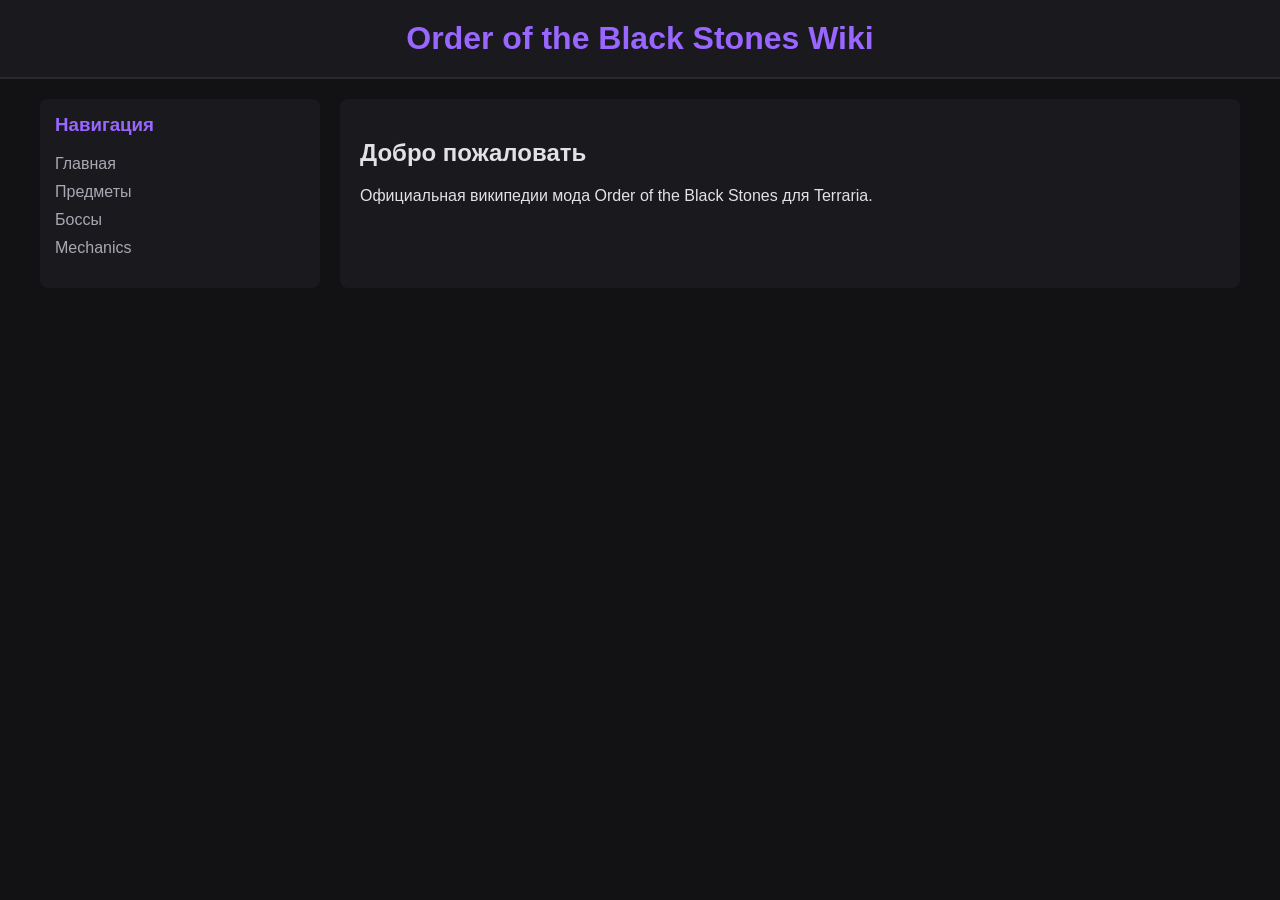
==== index.html @ 0119aa4c "Index and Style" ====
<!DOCTYPE html>
<html lang="ru">
<head>
    <meta charset="UTF-8">
    <meta name="viewport" content="width=device-width, initial-scale=1.0">
    <title>Order of the Black Stones — Wiki</title>
    <link rel="stylesheet" href="style.css">
</head>
<body>

    <header>
        <h1>Order of the Black Stones Wiki</h1>
    </header>

    <div class="container">
        <aside class="sidebar">
            <h3>Навигация</h3>
            <ul>
                <li><a href="#">Главная</a></li>
                <li><a href="#">Предметы</a></li>
                <li><a href="#">Боссы</a></li>
                <li><a href="#">Mechanics</a></li>
            </ul>
        </aside>

        <main class="content">
            <h2>Добро пожаловать</h2>
            <p>Официальная википедии мода Order of the Black Stones для Terraria.</p>
        </main>
    </div>

</body>
</html>
---- style.css ----
body {
    margin: 0;
    padding: 0;
    font-family: 'Segoe UI', Tahoma, Geneva, Verdana, sans-serif;
    background-color: #121214;
    color: #e1e1e6;
}

header {
    background-color: #1a1a1e;
    padding: 20px;
    text-align: center;
    border-bottom: 2px solid #29292e;
}

header h1 {
    margin: 0;
    color: #9966ff;
}

.container {
    display: flex;
    max-width: 1200px;
    margin: 20px auto;
    padding: 0 15px;
}

.sidebar {
    width: 250px;
    background-color: #1a1a1e;
    padding: 15px;
    border-radius: 8px;
    margin-right: 20px;
}

.sidebar h3 {
    margin-top: 0;
    color: #9966ff;
}

.sidebar ul {
    list-style: none;
    padding: 0;
}

.sidebar li {
    margin-bottom: 10px;
}

.sidebar a {
    color: #a8a8b3;
    text-decoration: none;
}

.sidebar a:hover {
    color: #ffffff;
}

.content {
    flex: 1;
    background-color: #1a1a1e;
    padding: 20px;
    border-radius: 8px;
}
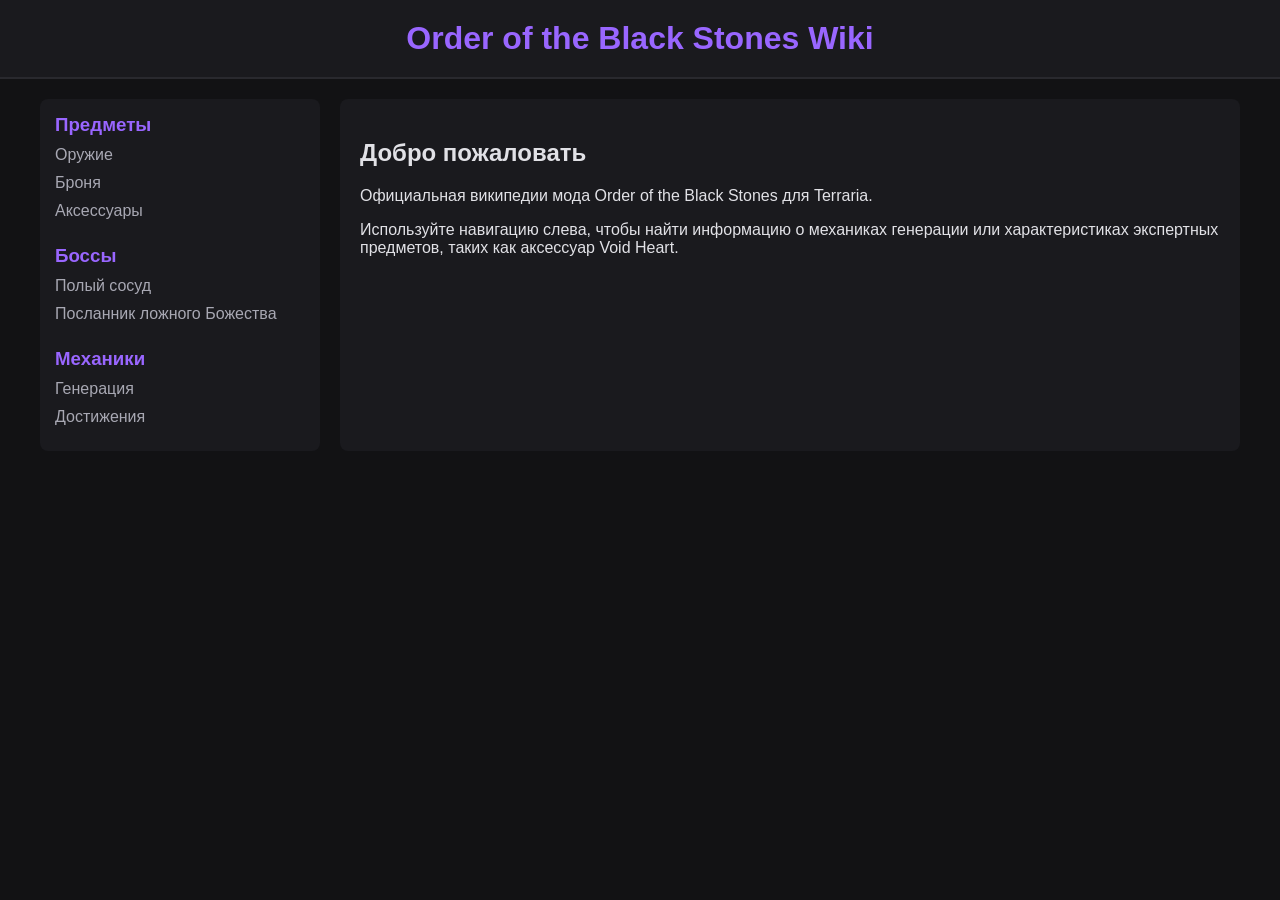
==== commit ba3610b2: "Update navigation" ====
--- a/index.html
+++ b/index.html
@@ -14,18 +14,30 @@
 
     <div class="container">
         <aside class="sidebar">
-            <h3>Навигация</h3>
+            <h3>Предметы</h3>
             <ul>
-                <li><a href="#">Главная</a></li>
-                <li><a href="#">Предметы</a></li>
-                <li><a href="#">Боссы</a></li>
-                <li><a href="#">Mechanics</a></li>
+                <li><a href="#">Оружие</a></li>
+                <li><a href="#">Броня</a></li>
+                <li><a href="#">Аксессуары</a></li>
+            </ul>
+
+            <h3>Боссы</h3>
+            <ul>
+                <li><a href="#">Полый сосуд</a></li>
+                <li><a href="#">Посланник ложного Божества</a></li>
+            </ul>
+
+            <h3>Механики</h3>
+            <ul>
+                <li><a href="#">Генерация</a></li>
+                <li><a href="#">Достижения</a></li>
             </ul>
         </aside>
 
         <main class="content">
             <h2>Добро пожаловать</h2>
             <p>Официальная википедии мода Order of the Black Stones для Terraria.</p>
+            <p>Используйте навигацию слева, чтобы найти информацию о механиках генерации или характеристиках экспертных предметов, таких как аксессуар Void Heart.</p>
         </main>
     </div>
 
--- a/style.css
+++ b/style.css
@@ -34,13 +34,19 @@
 }
 
 .sidebar h3 {
+    margin-top: 25px;
+    margin-bottom: 10px;
+    color: #9966ff;
+}
+
+.sidebar h3:first-child {
     margin-top: 0;
-    color: #9966ff;
 }
 
 .sidebar ul {
     list-style: none;
     padding: 0;
+    margin: 0;
 }
 
 .sidebar li {
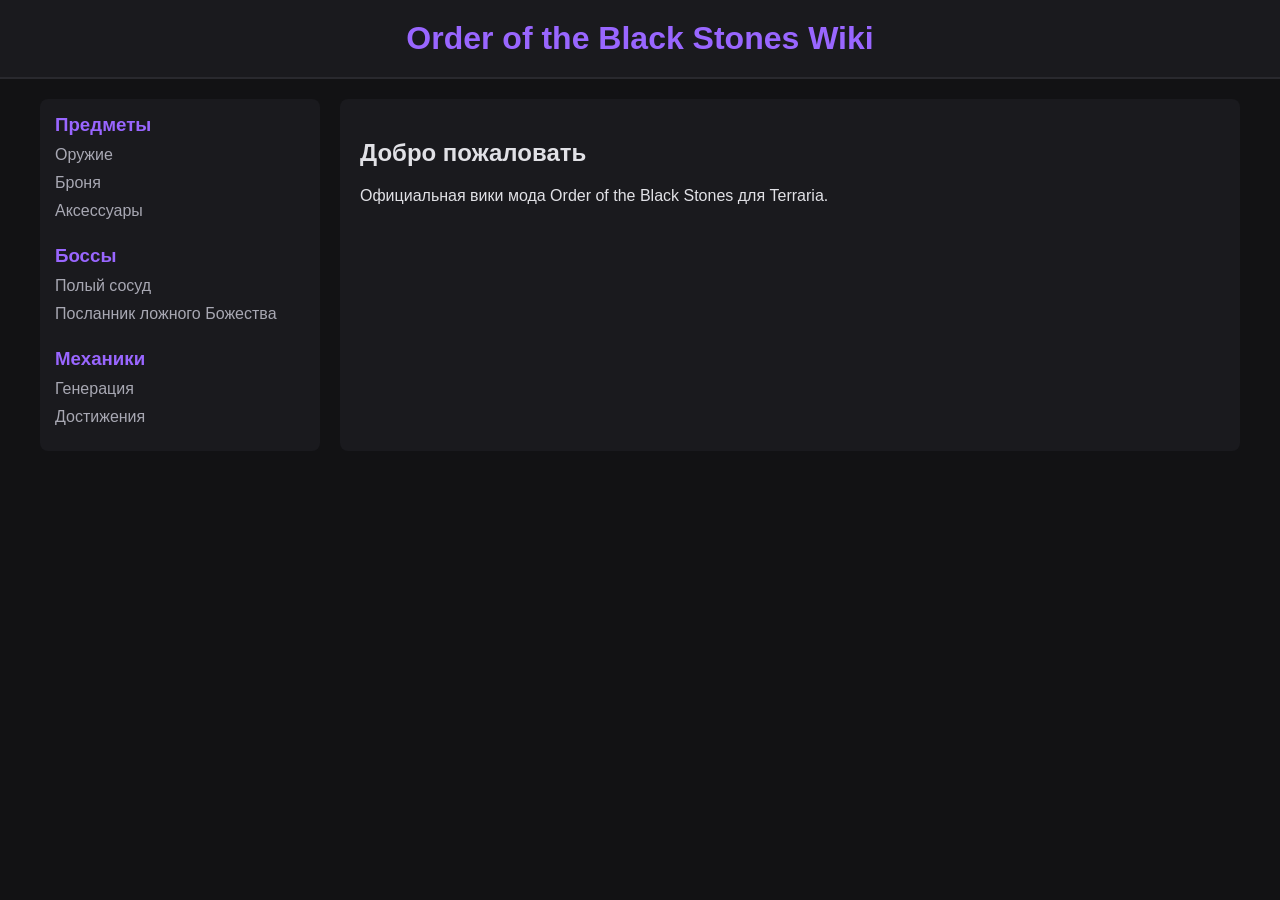
==== commit 1b72c176: "Update index.html" ====
--- a/index.html
+++ b/index.html
@@ -16,7 +16,7 @@
         <aside class="sidebar">
             <h3>Предметы</h3>
             <ul>
-                <li><a href="#">Оружие</a></li>
+                <li><a href="weapons.html">Оружие</a></li>
                 <li><a href="#">Броня</a></li>
                 <li><a href="#">Аксессуары</a></li>
             </ul>
@@ -36,8 +36,7 @@
 
         <main class="content">
             <h2>Добро пожаловать</h2>
-            <p>Официальная википедии мода Order of the Black Stones для Terraria.</p>
-            <p>Используйте навигацию слева, чтобы найти информацию о механиках генерации или характеристиках экспертных предметов, таких как аксессуар Void Heart.</p>
+            <p>Официальная вики мода Order of the Black Stones для Terraria.</p>
         </main>
     </div>
 
--- a/style.css
+++ b/style.css
@@ -67,4 +67,97 @@
     background-color: #1a1a1e;
     padding: 20px;
     border-radius: 8px;
+}
+
+.wiki-table {
+    width: 100%;
+    border-collapse: collapse;
+    margin-top: 15px;
+}
+
+.wiki-table th, .wiki-table td {
+    border: 1px solid #29292e;
+    padding: 10px;
+    text-align: left;
+}
+
+.wiki-table th {
+    background-color: #29292e;
+    color: #9966ff;
+}
+
+.wiki-table tr:nth-child(even) {
+    background-color: #1f1f24;
+}
+
+.item-icon {
+    max-width: 48px; /* Ограничиваем максимальный размер */
+    max-height: 48px;
+    image-rendering: pixelated; /* Делает пиксель-арт четким, убирает размытие */
+    display: block;
+    margin: 0 auto; /* Центрирует иконку в ячейке */
+}
+
+/* Выравнивание содержимого таблиц по центру */
+.wiki-table td, .wiki-table th {
+    vertical-align: middle;
+}
+
+.wiki-section {
+    background-color: #1f1f24;
+    border: 1px solid #29292e;
+    border-radius: 4px;
+    margin-bottom: 20px;
+    padding: 15px;
+}
+
+.wiki-section-title {
+    margin-top: 0;
+    margin-bottom: 15px;
+    color: #ffca28;
+    border-bottom: 1px solid #444;
+    padding-bottom: 5px;
+}
+
+/* Сетка для предметов */
+.item-grid {
+    display: grid;
+    /* Создаем колонки. Минимальная ширина элемента - 200px, максимальная - 1 часть доступного пространства */
+    grid-template-columns: repeat(auto-fill, minmax(200px, 1fr));
+    gap: 10px;
+}
+
+/* Ссылка-карточка предмета */
+.item-link {
+    display: flex;
+    align-items: center; /* Именно это свойство выравнивает картинку и текст точно по центру друг относительно друга */
+    text-decoration: none !important; /* !important гарантированно убирает подчеркивание */
+    color: #e1e1e6 !important; /* Делаем текст светлым по умолчанию, чтобы он не был синим/фиолетовым */
+    padding: 5px 10px;
+    border-radius: 4px;
+    transition: background-color 0.2s, color 0.2s;
+    font-size: 18px; /* Делаем текст чуть больше (по умолчанию он около 16px) */
+}
+
+.item-link:hover {
+    background-color: #29292e;
+    color: #ffffff !important;
+}
+
+.item-link img {
+    max-width: 24px; /* Уменьшили размер картинки (было 32px) */
+    max-height: 24px;
+    margin-right: 15px; /* Сделали отступ между картинкой и текстом чуть больше для красоты */
+    image-rendering: pixelated; /* Сохраняем пиксель-арт четким */
+}
+
+header h1 a {
+    color: #9966ff;
+    text-decoration: none; /* Убирает подчеркивание */
+    transition: color 0.2s; /* Плавная смена цвета при наведении */
+}
+
+/* Эффект при наведении курсора на заголовок */
+header h1 a:hover {
+    color: #b388ff; /* Делает цвет чуть светлее */
 }
